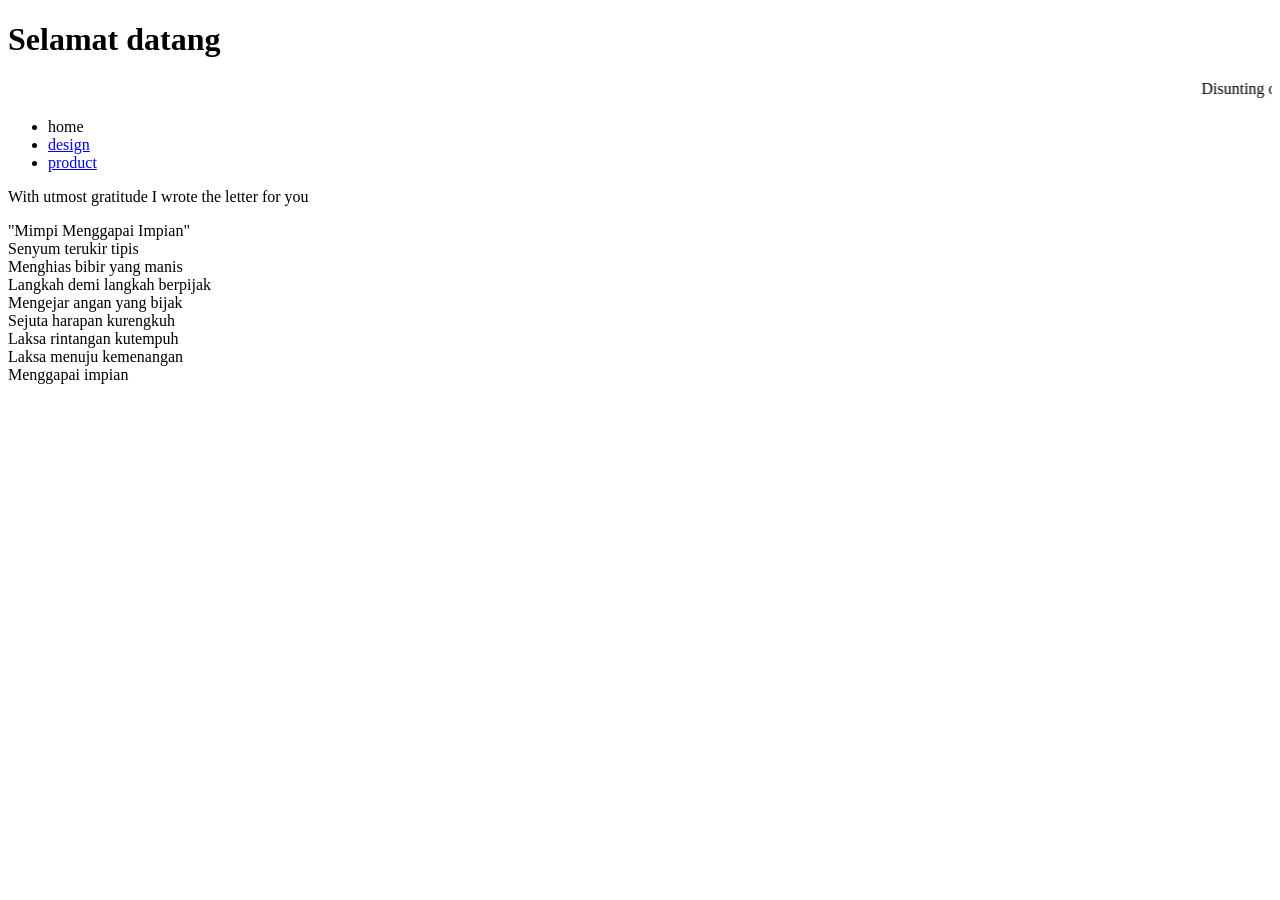
==== index.html @ b764766f "Rename index.html.html to index.html" ====
<!doctype html>

<html>
    <head>
        <meta charset="utf-8">

        <title>Blank template</title>

        <!-- Load external CSS styles -->
        <link rel="stylesheet" href="styles.css">

    </head>

    <body>

        <h1>Selamat datang</h1>
        <marquee> Disunting oleh Nadira Hirawan </marquee>
        
        <ul>
            <li> home </li>
            <li> <a href="design.html">design</a></li>
            <li> <a href= "product.html"> product </a></li>
        </ul>

        <p> With utmost gratitude I wrote the letter for you
<p class="p2">

"Mimpi Menggapai Impian"

<br> Senyum terukir tipis
<br> Menghias bibir yang manis
<br> Langkah demi langkah berpijak
<br> Mengejar angan yang bijak
<br> Sejuta harapan kurengkuh
<br> Laksa rintangan kutempuh
<br> Laksa menuju kemenangan
<br> Menggapai impian </p>

    </body>

</html>
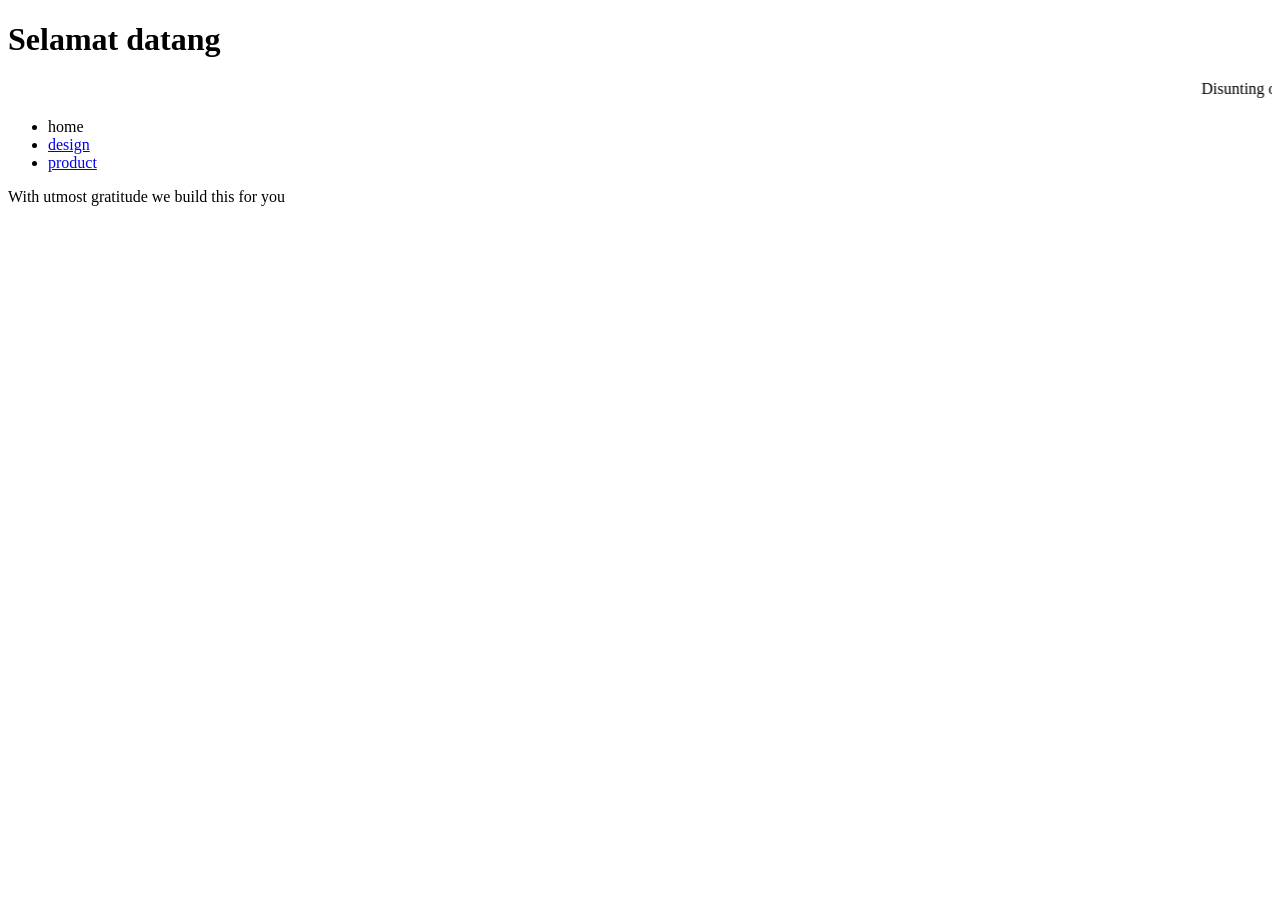
==== commit 1e2037d3: "Update index.html" ====
--- a/index.html
+++ b/index.html
@@ -22,19 +22,9 @@
             <li> <a href= "product.html"> product </a></li>
         </ul>
 
-        <p> With utmost gratitude I wrote the letter for you
+        <p> With utmost gratitude we build this for you
 <p class="p2">
 
-"Mimpi Menggapai Impian"
-
-<br> Senyum terukir tipis
-<br> Menghias bibir yang manis
-<br> Langkah demi langkah berpijak
-<br> Mengejar angan yang bijak
-<br> Sejuta harapan kurengkuh
-<br> Laksa rintangan kutempuh
-<br> Laksa menuju kemenangan
-<br> Menggapai impian </p>
 
     </body>
 
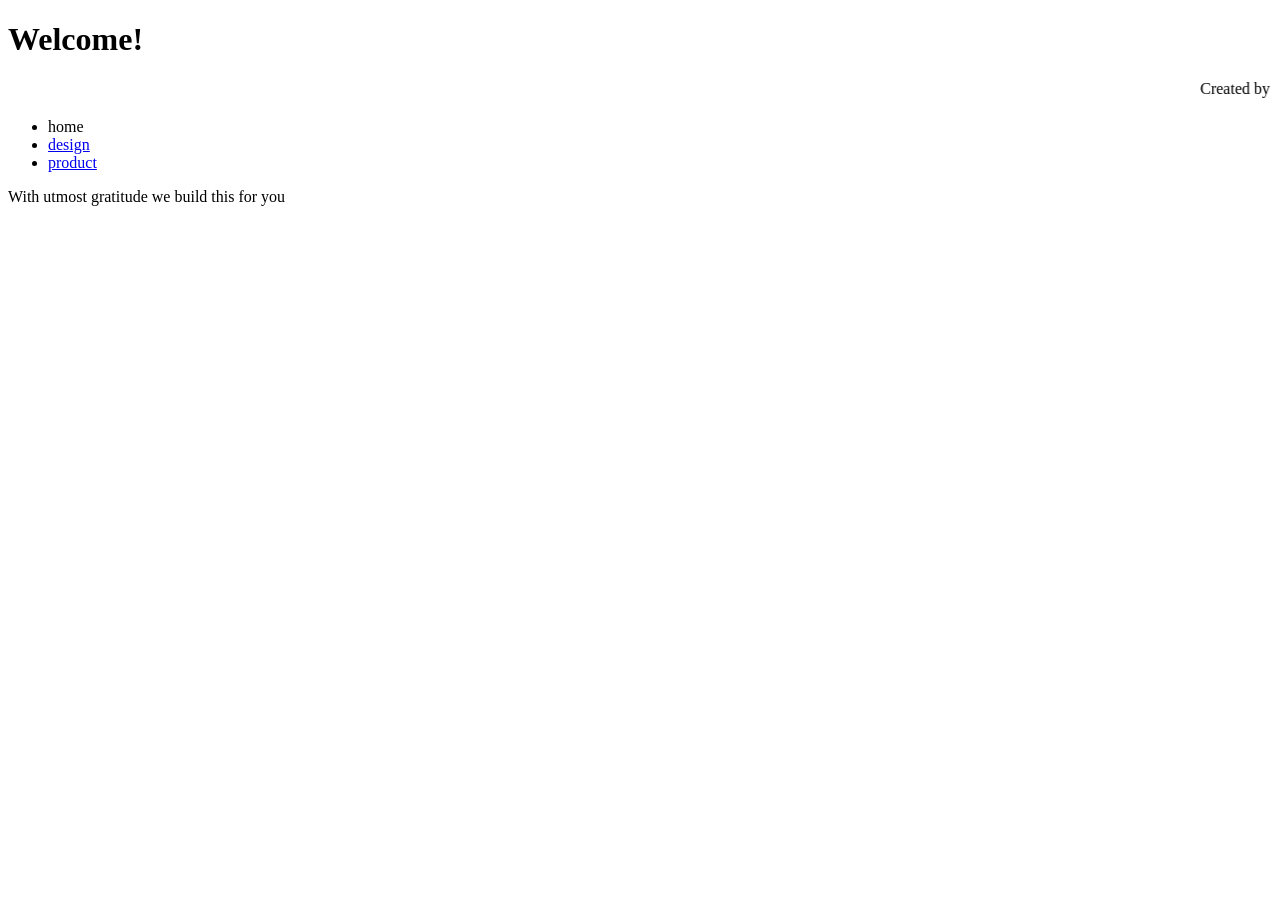
==== commit 946af502: "Update index.html" ====
--- a/index.html
+++ b/index.html
@@ -13,19 +13,18 @@
 
     <body>
 
-        <h1>Selamat datang</h1>
-        <marquee> Disunting oleh Nadira Hirawan </marquee>
+        <h1>Welcome!</h1>
+        <marquee> Created by Pomelo </marquee>
         
         <ul>
             <li> home </li>
-            <li> <a href="design.html">design</a></li>
-            <li> <a href= "product.html"> product </a></li>
+            <li><a href="design.html">design</a></li>
+            <li><a href="product.html">product</a></li>
         </ul>
 
         <p> With utmost gratitude we build this for you
 <p class="p2">
 
-
     </body>
 
 </html>
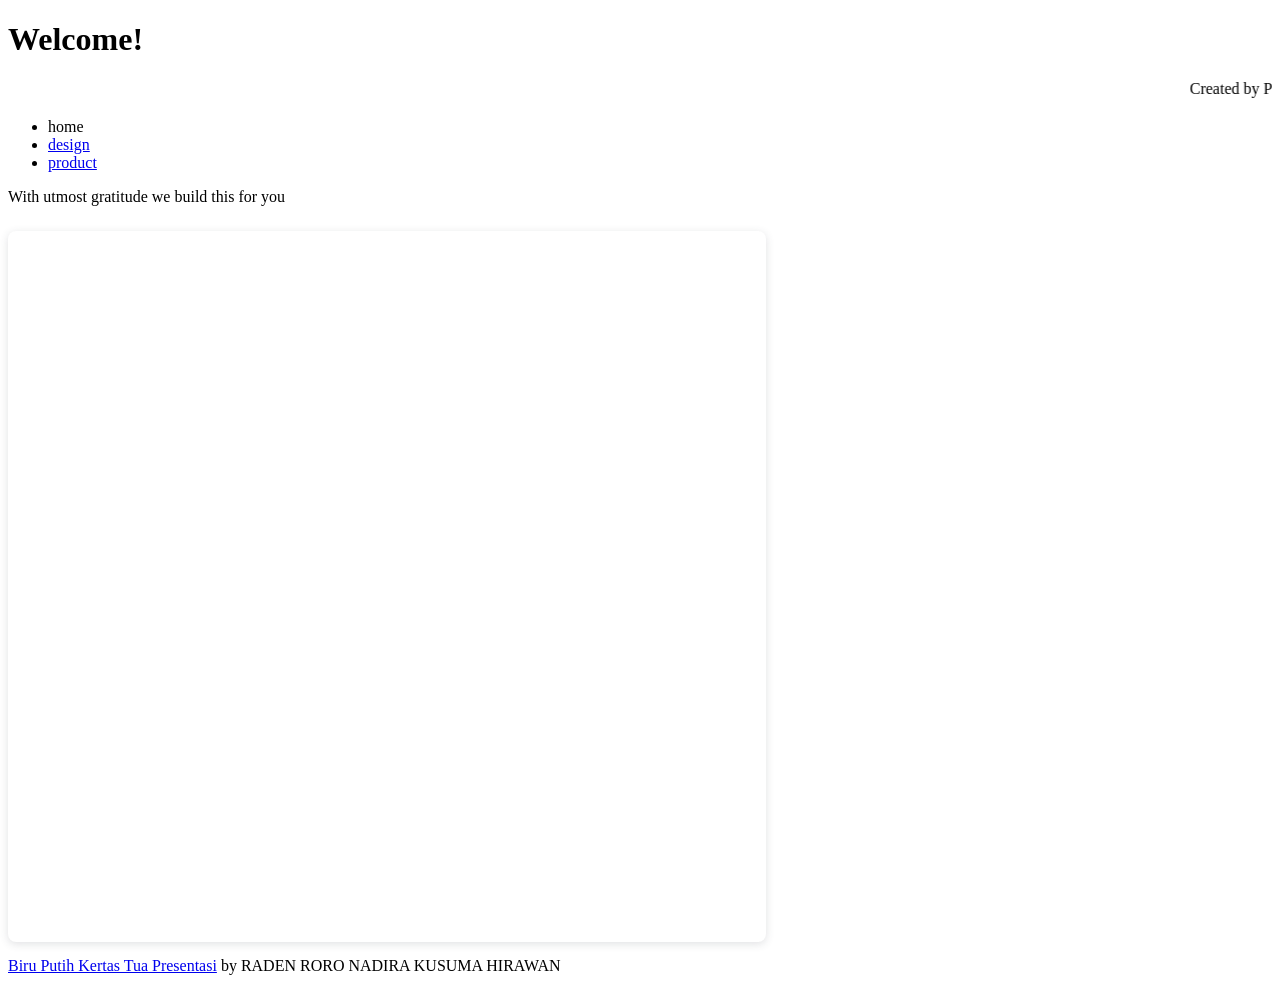
==== commit f882f982: "Add files via upload" ====
--- a/index.html
+++ b/index.html
@@ -24,6 +24,15 @@
 
         <p> With utmost gratitude we build this for you
 <p class="p2">
+<div style="position: relative; width: 60%; height: 0; padding-top: 56.2500%;
+ padding-bottom: 0; box-shadow: 0 2px 8px 0 rgba(63,69,81,0.16); margin-top: 1.6em; margin-bottom: 0.9em; overflow: hidden;
+ border-radius: 8px; will-change: transform;">
+  <iframe loading="lazy" style="position: absolute; width: 100%; height: 100%; top: 0; left: 0; border: none; padding: 0;margin: 0;"
+    src="https://www.canva.com/design/DAHGUvey_Uo/xLKC-KomnilsXAqUHpodQg/view?embed" allowfullscreen="allowfullscreen" allow="fullscreen">
+  </iframe>
+</div>
+<a href="https:&#x2F;&#x2F;www.canva.com&#x2F;design&#x2F;DAHGUvey_Uo&#x2F;xLKC-KomnilsXAqUHpodQg&#x2F;view?utm_content=DAHGUvey_Uo&amp;utm_campaign=designshare&amp;utm_medium=embeds&amp;utm_source=link" target="_blank" rel="noopener">Biru Putih Kertas Tua Presentasi</a> by RADEN RORO NADIRA KUSUMA HIRAWAN
+
 
     </body>
 
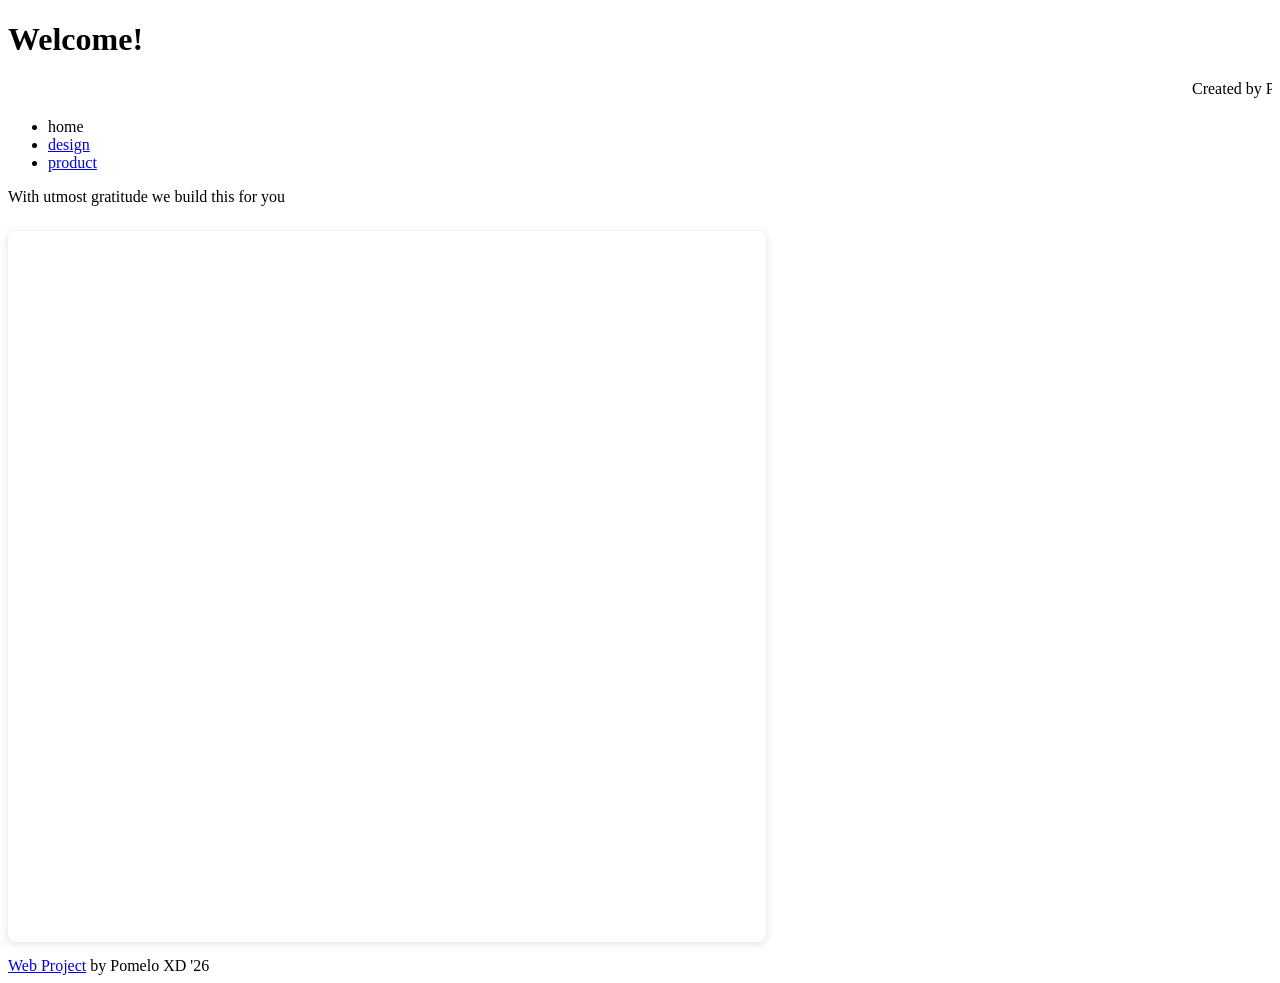
==== commit d701569b: "Update index.html" ====
--- a/index.html
+++ b/index.html
@@ -31,7 +31,7 @@
     src="https://www.canva.com/design/DAHGUvey_Uo/xLKC-KomnilsXAqUHpodQg/view?embed" allowfullscreen="allowfullscreen" allow="fullscreen">
   </iframe>
 </div>
-<a href="https:&#x2F;&#x2F;www.canva.com&#x2F;design&#x2F;DAHGUvey_Uo&#x2F;xLKC-KomnilsXAqUHpodQg&#x2F;view?utm_content=DAHGUvey_Uo&amp;utm_campaign=designshare&amp;utm_medium=embeds&amp;utm_source=link" target="_blank" rel="noopener">Biru Putih Kertas Tua Presentasi</a> by RADEN RORO NADIRA KUSUMA HIRAWAN
+<a href="https:&#x2F;&#x2F;www.canva.com&#x2F;design&#x2F;DAHGUvey_Uo&#x2F;xLKC-KomnilsXAqUHpodQg&#x2F;view?utm_content=DAHGUvey_Uo&amp;utm_campaign=designshare&amp;utm_medium=embeds&amp;utm_source=link" target="_blank" rel="noopener">Web Project</a> by Pomelo XD '26
 
 
     </body>
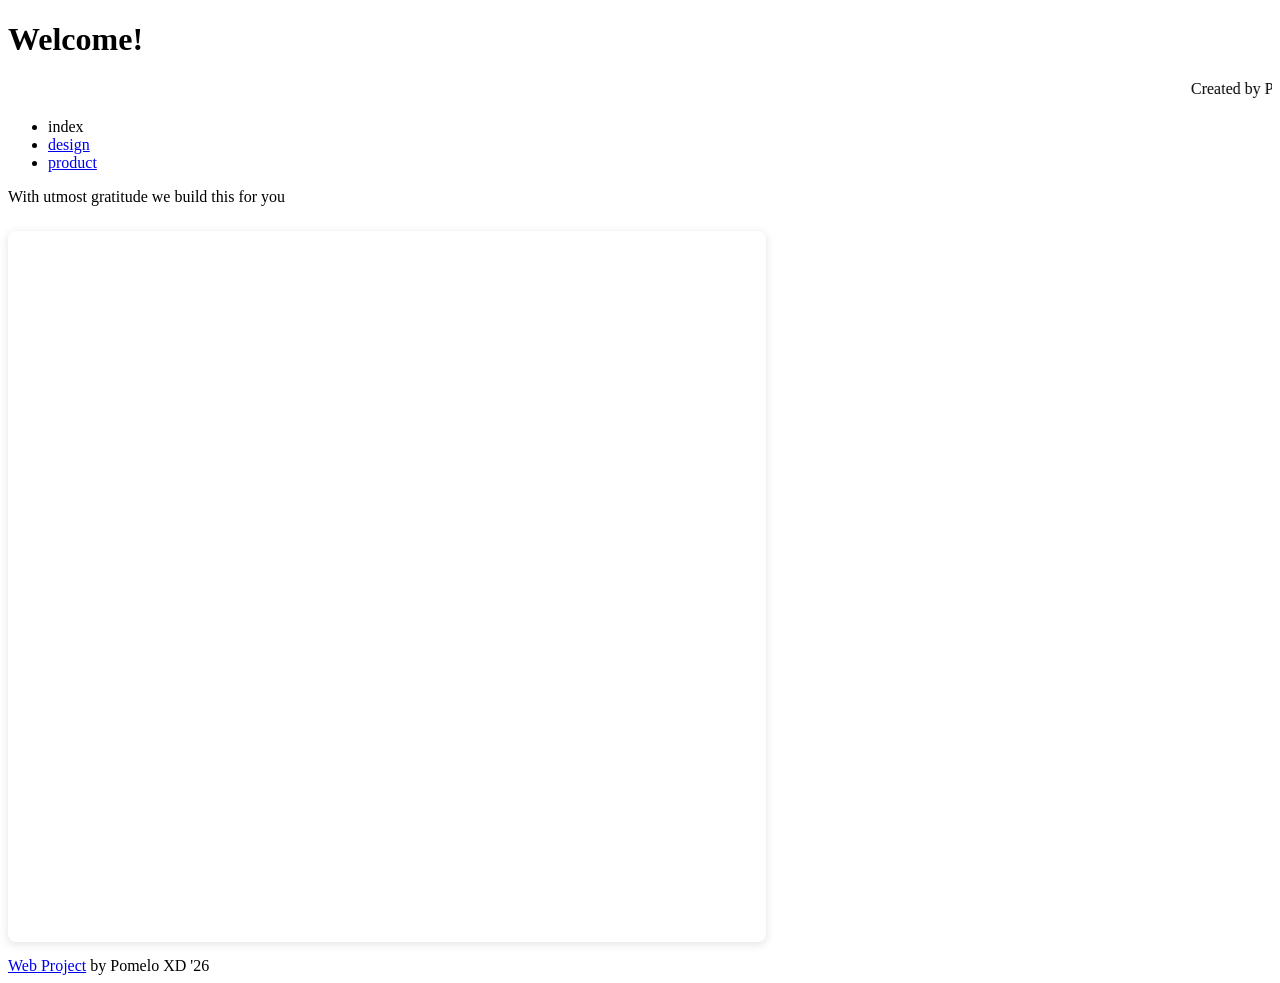
==== commit 7c97d223: "Update index.html" ====
--- a/index.html
+++ b/index.html
@@ -17,7 +17,7 @@
         <marquee> Created by Pomelo </marquee>
         
         <ul>
-            <li> home </li>
+            <li> index </li>
             <li><a href="design.html">design</a></li>
             <li><a href="product.html">product</a></li>
         </ul>
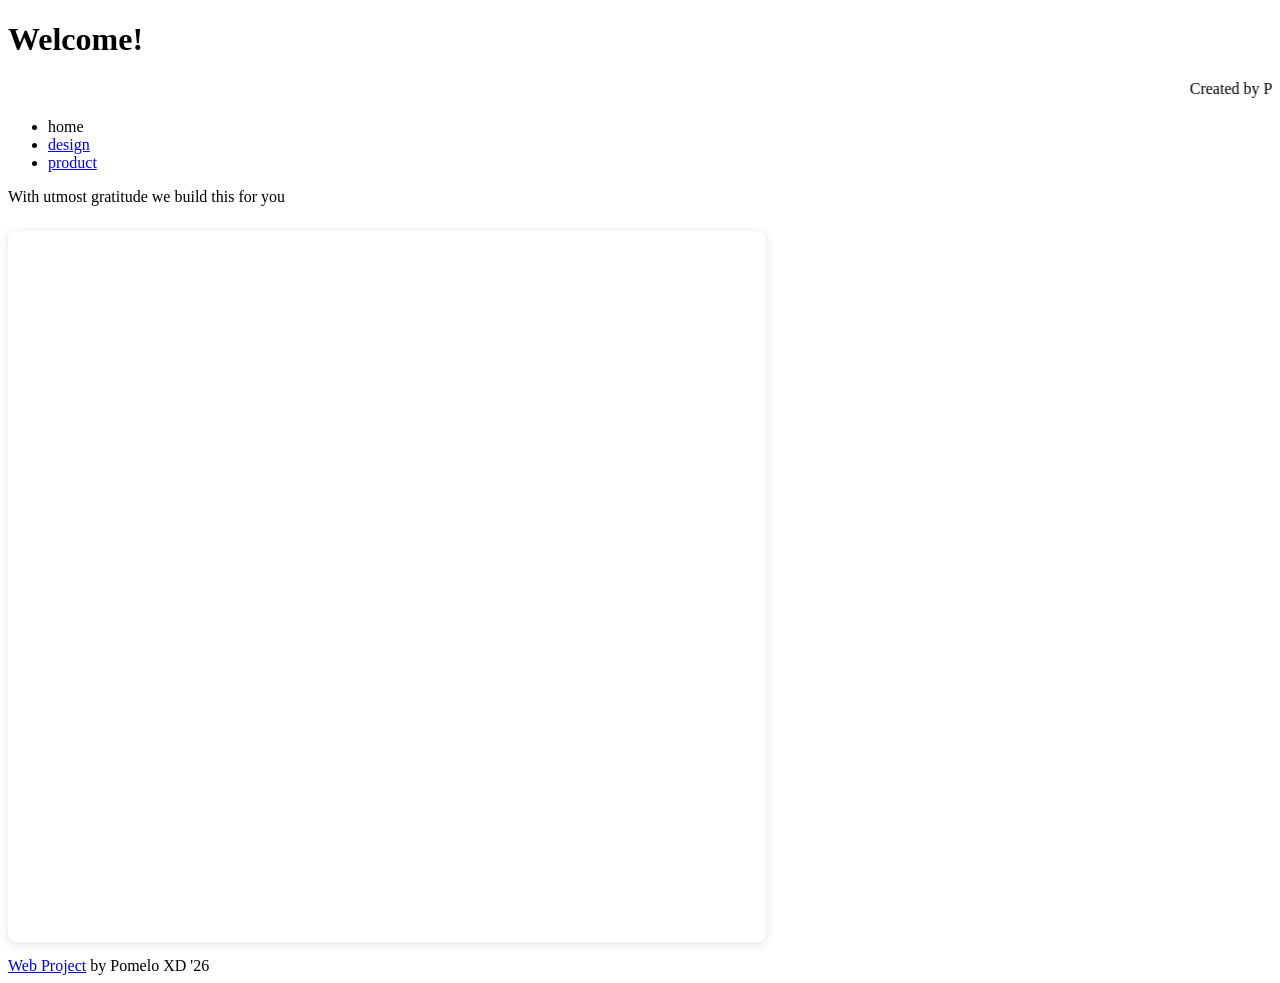
==== commit e013820a: "Update index.html" ====
--- a/index.html
+++ b/index.html
@@ -17,7 +17,7 @@
         <marquee> Created by Pomelo </marquee>
         
         <ul>
-            <li> index </li>
+            <li> home </li>
             <li><a href="design.html">design</a></li>
             <li><a href="product.html">product</a></li>
         </ul>
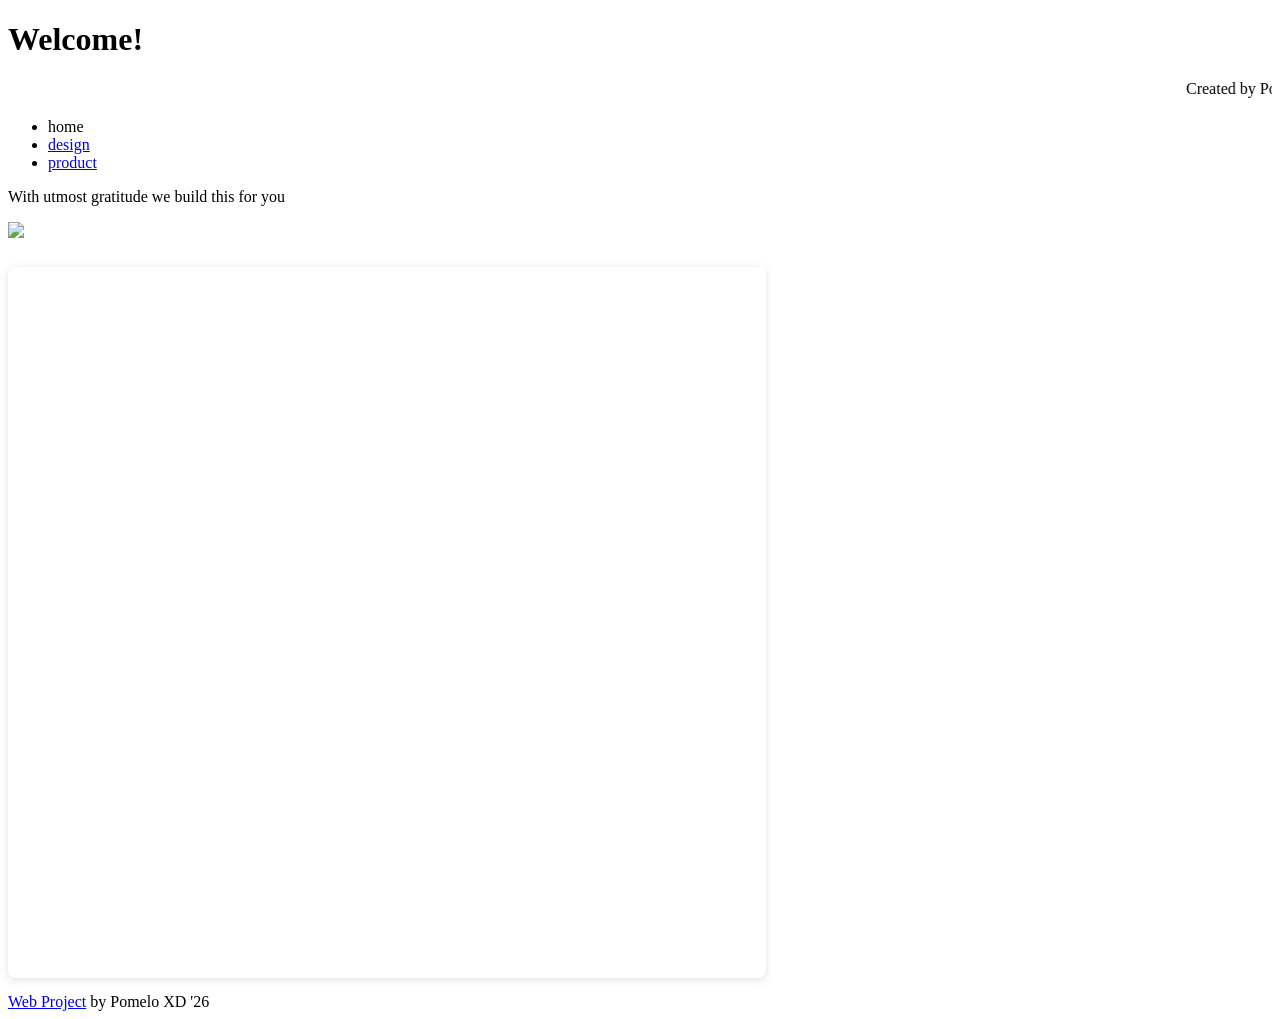
==== commit ffa2757c: "Update index.html" ====
--- a/index.html
+++ b/index.html
@@ -14,6 +14,7 @@
     <body>
 
         <h1>Welcome!</h1>
+
         <marquee> Created by Pomelo </marquee>
         
         <ul>
@@ -24,6 +25,7 @@
 
         <p> With utmost gratitude we build this for you
 <p class="p2">
+<img src="necah.jpeg">
 <div style="position: relative; width: 60%; height: 0; padding-top: 56.2500%;
  padding-bottom: 0; box-shadow: 0 2px 8px 0 rgba(63,69,81,0.16); margin-top: 1.6em; margin-bottom: 0.9em; overflow: hidden;
  border-radius: 8px; will-change: transform;">
